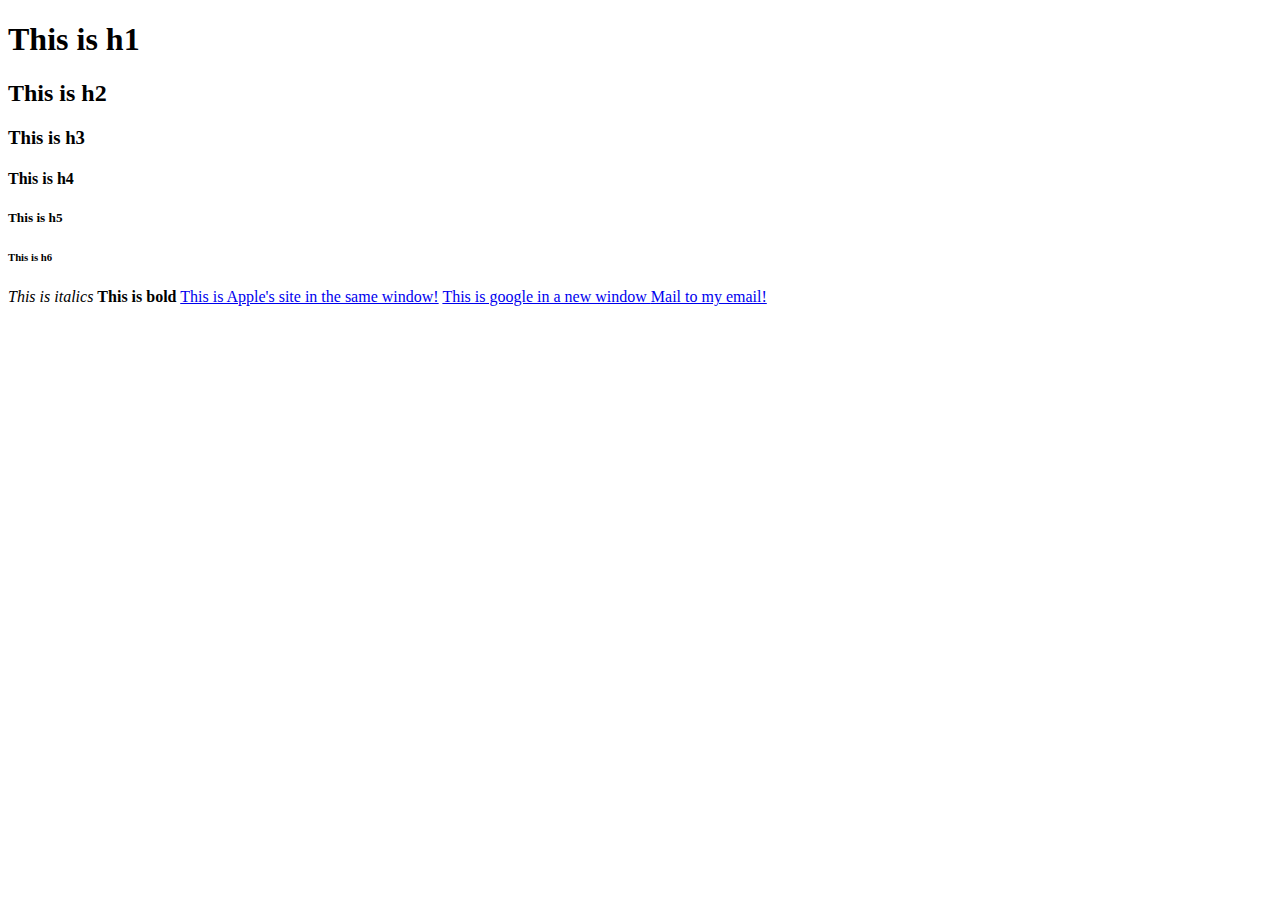
==== unit1_projects/dbc1.html @ 6be97ba3 "Added a lot of links and HTML" ====
<!DOCTYPE html>
<html>
<head>
<title>
This is my title!
</title>
</head>
<body>
<h1>This is h1</h1>
<h2>This is h2</h2>
<h3>This is h3</h3>
<h4>This is h4</h4>
<h5>This is h5</h5>
<h6>This is h6</h6>
<i>This is italics</i>
<b>This is bold</b>
<a href="apple.com">This is Apple's site in the same window!</a>
<a href="google.com" target="_blank">This is google in a new window
</a>
<a href="mailto:gurdevdeol@gmail.com">Mail to my email!
</a>
</body>

</html>
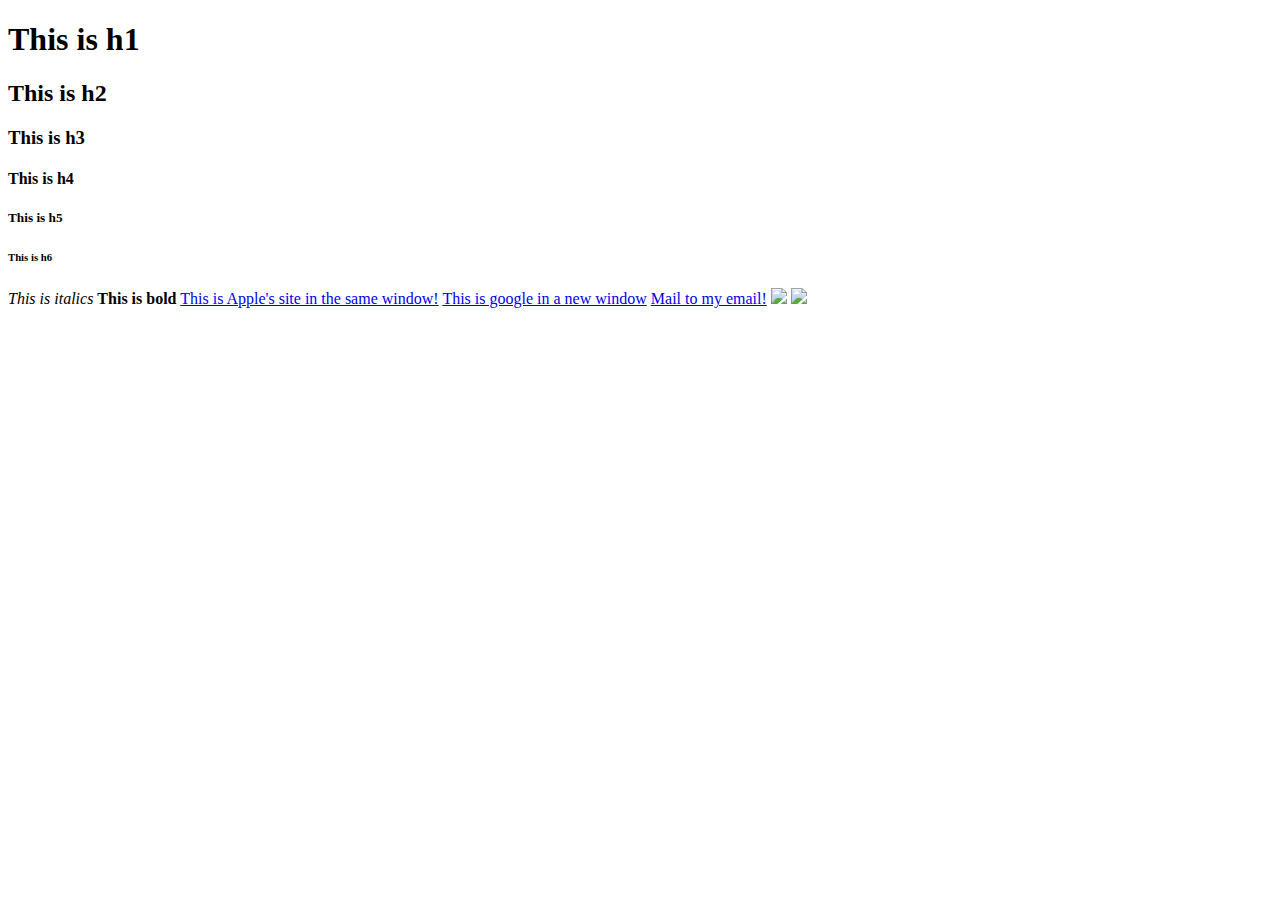
==== commit 66ce6445: "Added image and image link" ====
--- a/unit1_projects/dbc1.html
+++ b/unit1_projects/dbc1.html
@@ -6,6 +6,7 @@
 </title>
 </head>
 <body>
+
 <h1>This is h1</h1>
 <h2>This is h2</h2>
 <h3>This is h3</h3>
@@ -14,11 +15,17 @@
 <h6>This is h6</h6>
 <i>This is italics</i>
 <b>This is bold</b>
-<a href="apple.com">This is Apple's site in the same window!</a>
-<a href="google.com" target="_blank">This is google in a new window
-</a>
-<a href="mailto:gurdevdeol@gmail.com">Mail to my email!
-</a>
+
+<a href="http://www.apple.com">This is Apple's site in the same window!</a>
+
+<a href="http://www.google.com" target="_blank">This is google in a new window</a>
+
+<a href="mailto:gurdevdeol@gmail.com">Mail to my email!</a>
+
+<IMG SRC="http://www.gtspirit.com/wp-content/uploads/2013/06/Tesla-Model-S-Vossen-Wheels-33.jpg">
+
+<a href="http://www.bmwusa.com"><IMG SRC="https://encrypted-tbn3.gstatic.com/images?q=tbn:ANd9GcQyJRoAb2iNC4SbkJJI0LKtlUH2guOS4oVd7MJu8h0YbV1-GFut"></a>
+
 </body>
 
 </html>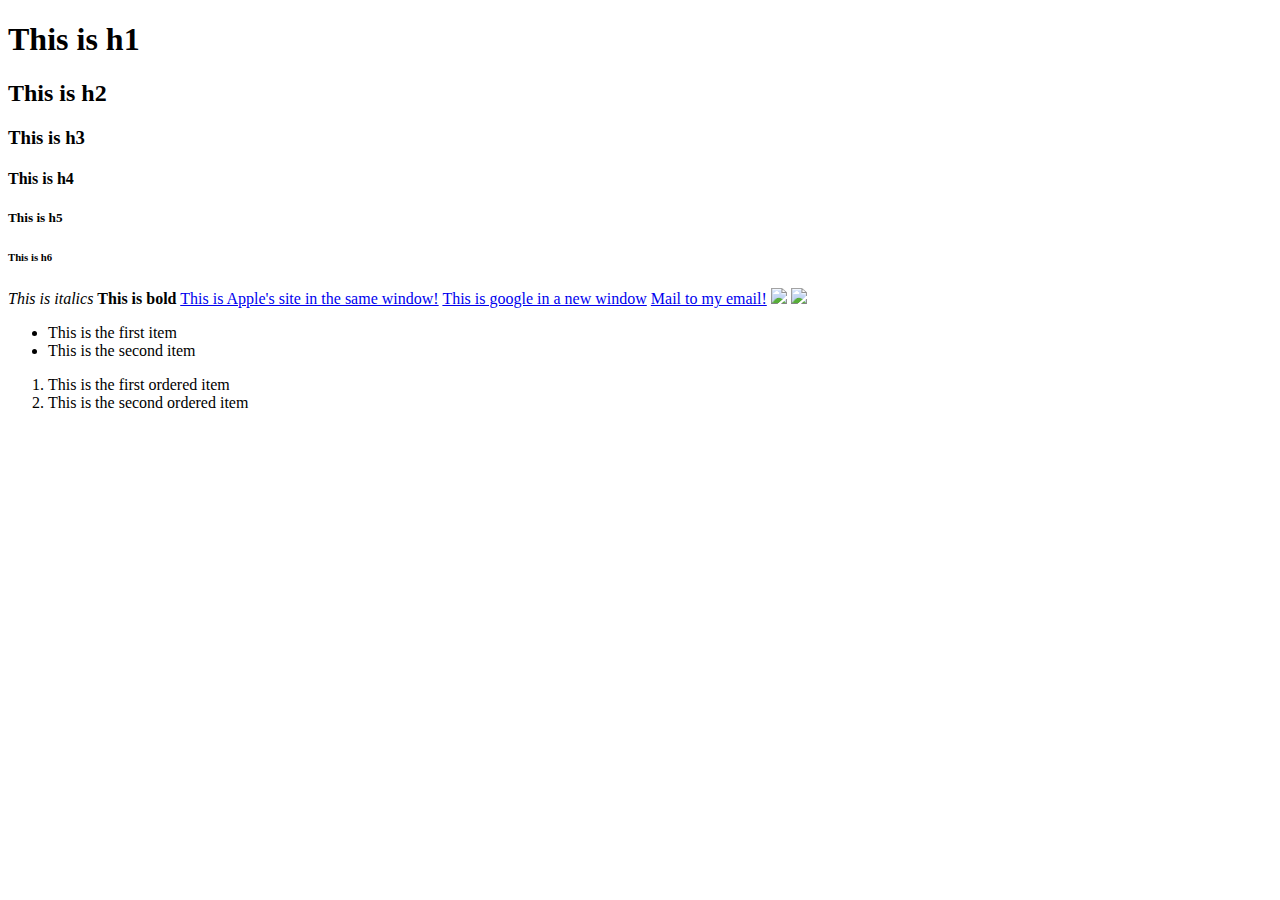
==== commit 10922e15: "Added lists" ====
--- a/unit1_projects/dbc1.html
+++ b/unit1_projects/dbc1.html
@@ -26,6 +26,18 @@
 
 <a href="http://www.bmwusa.com"><IMG SRC="https://encrypted-tbn3.gstatic.com/images?q=tbn:ANd9GcQyJRoAb2iNC4SbkJJI0LKtlUH2guOS4oVd7MJu8h0YbV1-GFut"></a>
 
+<br>
+
+<ul>
+<li>This is the first item</li>
+<li>This is the second item</li>
+</ul>
+
+<ol>
+<li>This is the first ordered item</li>
+<li>This is the second ordered item</li>
+</ol>
+
 </body>
 
 </html>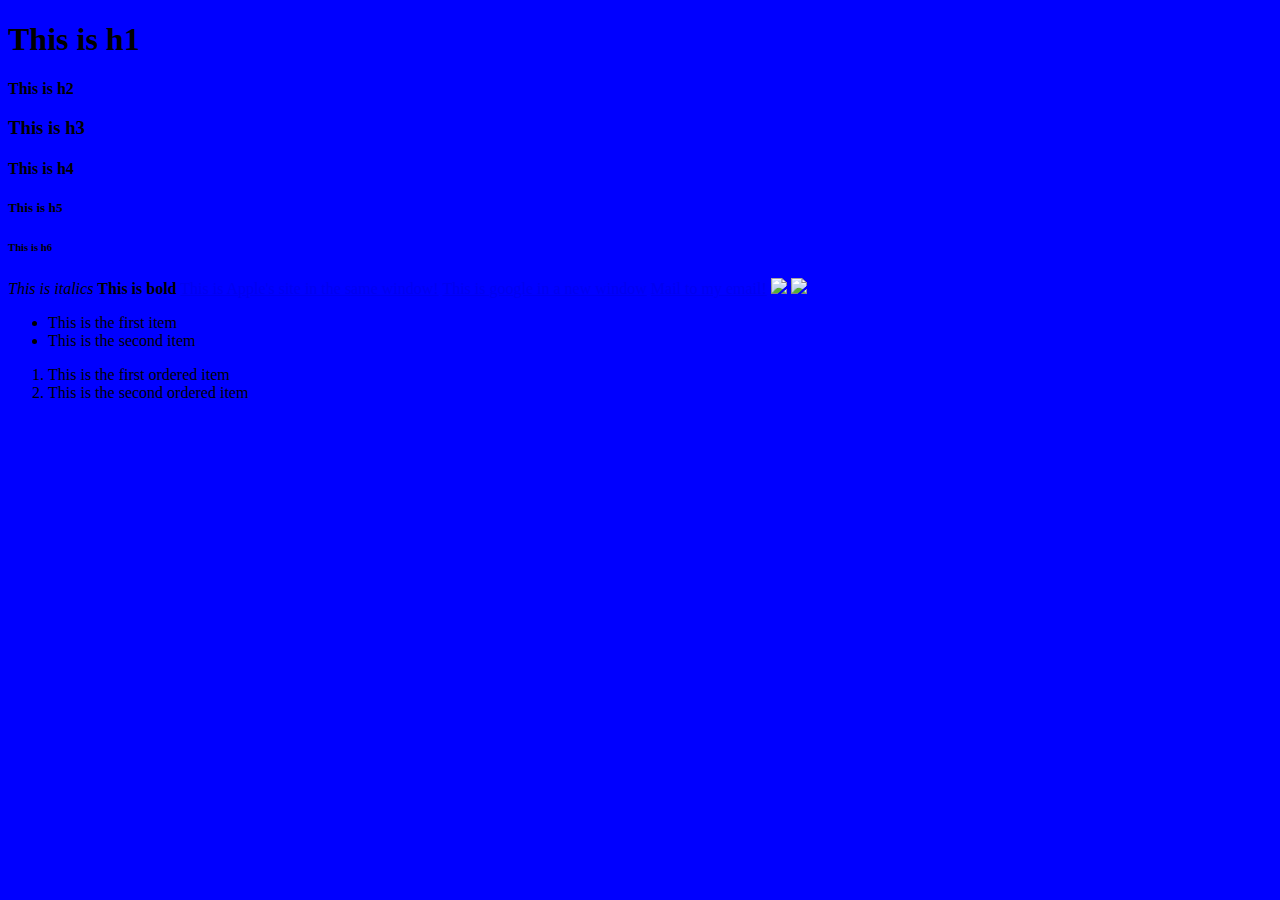
==== commit b4a413b1: "Added styling" ====
--- a/unit1_projects/dbc1.html
+++ b/unit1_projects/dbc1.html
@@ -4,11 +4,12 @@
 <title>
 This is my title!
 </title>
+<link rel="stylesheet" type="text/css" href="stylesheets/dbc1.css"/>
 </head>
 <body>
 
-<h1>This is h1</h1>
-<h2>This is h2</h2>
+<h1 id="fonty">This is h1</h1>
+<h2 class="classy">This is h2</h2>
 <h3>This is h3</h3>
 <h4>This is h4</h4>
 <h5>This is h5</h5>
--- a/unit1_projects/stylesheets/dbc1.css
+++ b/unit1_projects/stylesheets/dbc1.css
@@ -0,0 +1,12 @@
+body {
+	background: blue;
+	text: red;
+}
+
+#fonty {
+	font-family: "comic sans";
+}
+
+.classy {
+	font-size: 16px;
+}